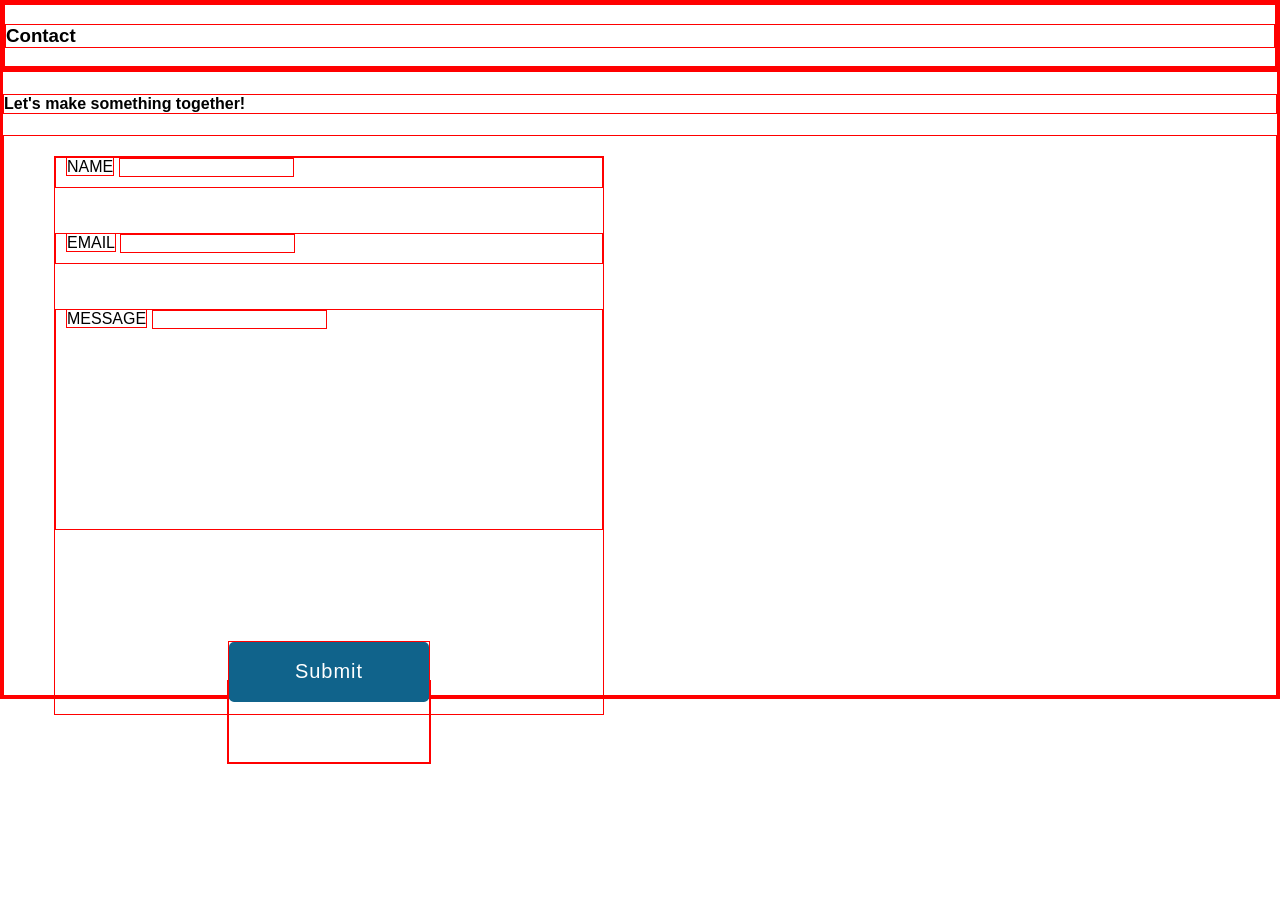
==== Contact.html @ 02bda657 "updates 5.14.22 updates 5.14.22" ====
<!DOCTYPE html>
<html lang="en">
<head>
    <meta charset="UTF-8">
    <meta http-equiv="X-UA-Compatible" content="IE=edge">
    <meta name="viewport" content="width=device-width, initial-scale=1.0">
    <title>Contact</title>
    <link href="https://github.com/NCastillo4/Natalie-Castillo-Portfolio.git">
    <link rel="stylesheet" href="./style.css">
    <link rel= "https://meyerweb.com/eric/tools/css/reset/">
</head>
<body>
    <header>
        <section id="contact_nav">
            <div id="contact_header">
                <h3>Contact</h3> 
            </div>
            <div class="nav_categories">
                <ul>
                    <li>
                        <a href="index.html">About</a> 
                    </li>
                    <li>
                        <a href="Projects.html">Projects</a>    
                    </li>
                    <li> 
                <a href="Contact.html">Contact</a>  
                </li>
                </ul>
            </div>
        </section>   
    </header>
        <!--<div id="hero_image" class="hero_background"><img src=Images/LeavesHero.png>-->
       
    
<section id="contact_container">
     <h4> Let's make something together!</h4>
    <div class="contactform">
        <form class="formbody">
            <div class="fname">
                <label>NAME</label>
                <input type="text" id="fname" name="fname">
            </div>
            <div class="femail">    
                <label>EMAIL</label>
                <input type="text" id="femail" name="femail">
            </div>
            <div class="fmessage">  
            <label>MESSAGE</label>
            <input type="text" id="fmessage" name="fmessage">
            </div>
           <span class="submit"><a href=""></a></span>
        </form>
    </div>

</section>
</body>
</html>
---- style.css ----
body{
    background:white;
    font-family:  'Roboto', sans-serif;
    margin:0;
}

#page_hero{
    background-size:cover;
    background-repeat: no-repeat;
}

#line{
    border:2px solid #B0C0C4;
    margin-top: -4.5px;
}


#profile_card {
    height: 100%;
    width: 100%;
    z-index:1;
  }

#container{
    width:463px;
    height:270px;
    background-color: white;
    border-radius: 8px;
    box-shadow: 0px 4px 4px rgba(0, 0, 0, 0.25);
    text-align:center;
    border: 1px solid #D3DCDE;
    position:absolute;
    top:32%;
    left:50%;
    -webkit-transform: translate(-50%, -50%);
    -moz-transform: translate(-50%, -50%);
    -o-transform: translate(-50%, -50%);
    -ms-transform: translate(-50%, -50%);
    transform: translate(-50%, -50%);
    z-index:1;
  }

#headshot{
    position:absolute;
    left:50%;
    -webkit-transform: translate(-50%, -50%);
    -moz-transform: translate(-50%, -50%);
    -o-transform: translate(-50%, -50%);
    -ms-transform: translate(-50%, -50%);
    transform: translate(-50%, -50%);
    z-index:1;
}

h2{
    font-size:28px;
    color:#333030;
    font-weight:500;
    margin-top: 108px;
}

.location{
    display:flex;
    align-items: center;
    justify-content: center;
    color:#10638B;
    font-size:18px;
    font-weight:400;
    margin-top: -10px; 
}

#site_nav{
    display:flex;
    justify-content: space-evenly;
    align-items: center; 
}

a{
   text-decoration: none;
    font-size:18px;
    font-weight:400;
    color:#6D6565;
}

main{
    margin-left: 80px;
    margin-right: 80px;
}
#heading{
    font-family: 'Roboto', sans-serif;
    font-style:normal;
    font-weight:600;
    font-size:40px;
    color:#984D92;
    margin-top:230px;
    margin-bottom: 50px;
}
    
#about_text{
    font-family: 'Roboto', sans-serif;
    font-style:normal;
    font-weight:400;
    font-size:24px;
    line-height:35px;
    color:#6D6565;   
}

p{
    margin-bottom: 35px;
}

/*.button{
    width:272px;
    height:70px;
    outline: #10638B solid 3px;
    outline-offset: 16px;
    background:#ffffff;
    color:#10638B;
    font-family:'Roboto', sans-serif;
    font-style:normal;
    font-weight:700;
    font-size:24px;
    margin-left:22px;
    position:relative; top:50px;
}*/

@import url('https://fonts.googleapis.com/css?family=Montserrat:600&display=swap');

span{
  position: relative;top:50px;
  display: inline-flex;
}

span a{
  font-size: 19px;
  letter-spacing: 1px;
  transform-style: preserve-3d;
  transform: translateZ(-25px);
  transition: transform .15s;
  font-family:'Roboto', sans-serif;
  font-style:normal;
  font-weight:400;
  font-size:24px;
}

span a:before,
span a:after{
  position: absolute;
  content: "Download Resume";
  width:272px;
  height:70px;
  display: flex;
  align-items: center;
  justify-content: center;
  border: 5px solid #10638B;
  box-sizing: border-box;
  border-radius: 5px;
}

span a:before{
  color: #fff;
  background: #10638B;
  transform: rotateY(0deg) translateZ(25px);
}
span a:after{
  color: #10638B;
  transform: rotateX(90deg) translateZ(25px);
}
span a:hover{
  transform: translateZ(-25px) rotateX(-90deg);
}

#skillsetGrid{
    display:grid;
    grid-template-columns:1fr 1fr;
    grid-template-areas: "category" "description"; 
    margin-top:180px;
}

.category{
    background-color:#984D92;
    color:white;
    width:300px;
    height:100px;
    border-radius:0px 8px 8px 0px;
    font-family:'Roboto', sans-serif;
    font-weight: 700px;
    font-size:24px;
    margin-top: 60px;margin-bottom: 60px;
    display:flex;
    align-items:center;
    justify-content: center; 
    gap:27px;
}



.description{
    background-color:#D3DCDE ;
    color:#10638B;
    width:745px;
    height: 130px;
    border-radius: 8px;
    font-family:'Roboto', sans-serif;
    font-weight:500;
    font-size:18px;
    margin:25px;
    position:relative; top:18px;
    display:flex;
    align-items:center;
    justify-content: center;
    padding-top:5px;
    padding-left:48px;
    padding-right:48px;
    
}

#boxoutline{
    position:absolute;left:215px;
    width:940px;
    height:490px;
    box-sizing: border-box;
    border:10px solid rgba(16,99,139,0.4);
    margin-top:106px;
    z-index:-1;
}

footer{
    margin-top:62px;
}

/* Projects Page*/
* {
    box-sizing: border-box;
    /* wireframing border  */
    border: solid 1px red !important;
}

body{
    background:white;
    font-family:  'Roboto', sans-serif;
}

header #open-menu {
    position: absolute;
    top: 10px;
    right: 10px;
}

#open-menu {
    display: none;
}

#projects_nav.show{
    display:flex;
}

#projects_nav ul{
       display:flex;
       justify-content: flex-end;
       list-style: none;
       margin-right: 80px;
       padding:0;
       align-items: center;
   }

#projects_nav ul li{
    padding:20px;
}

#projects_nav a:hover{
    text-decoration: #244E5A;
    
    
}
   
main h3{
    font-family: 'Roboto', sans-serif;
    font-size:50px;
    font-weight:600;
    color:#244E5A;
    margin-top: 100px;
    margin-left:1em;
}

#project-grid{
    display:flex;
    flex-wrap: wrap;
    margin-left: 50px;
    margin-right: 50px;
    margin-top: 100px;
}

/* tablet  */

@media screen and (max-width: 650px) {
    header {
        flex-direction: row;
        justify-content: space-between;
    }
    
    #projects_nav{
        align-items: center;
        display: none;
    }

    #open-menu {
        display: flex;
    }

}


/* desktop  */

@media screen and (min-width: 1100px) {}

img{
    max-width: 100%;
}


/* Contact Page*/

/*body{
    background:white;
    font-family:  'Roboto', sans-serif;
}

#contact_nav{
 width:100%;
}*/

.nav_categories ul{
    display:flex;
    flex-direction:row;
    justify-content: flex-end;
    list-style: none;
    margin-top: -120px;
    margin-right: 45px;
}

.nav_categories a{
    padding-left:30px;
    padding-right: 30px;
}

/*h3{
    z-index:1;
    position:relative; top: -260px;
    margin-left: 130px;
    font-family: 'Roboto', sans-serif;
    font-size:64px;
    font-weight:600;
    color:#244E5A;
}/*

h4{
    font-family: 'Roboto', sans-serif;
    font-style:normal;
    font-weight:600;
    font-size:40px;
    color:#984D92;
    margin-top: 300px;
    text-align:center; 
}

#contact_container{
    width: 100%;
    min-height: 100vh;
    display: flex;
    flex-wrap: wrap;
    justify-content: center;
    align-items: center;
    /*position:relative;*/ top:-150px;  
}
.contactform{
    width:650px;
    border-radius:8px;
    border: 1px solid #6D6565;
    padding:72px 55px 90px 55px;
    font-size:18px;
    font-weight:400;
    color:#6D6565;
}

.formbody{
    width:550px;
    display:flex;
    flex-wrap: wrap;
    justify-content: center;
    align-items: center;
    position:relative; top:20px; left:50px;right:50px;
}


.fname{
    width: 100%;
    position: relative;
    border-bottom: 1px solid #6D6565;
    margin-bottom: 45px;
    padding-bottom: 10px;
    padding-left: 10px;
}

.femail{
    width: 100%;
    position: relative;
    border-bottom: 1px solid #6D6565;
    margin-bottom: 45px; 
    padding-bottom: 10px;
    padding-left: 10px;
}

.fmessage{
    width: 100%;
    position: relative;
    border-bottom: 1px solid #6D6565;
    margin-bottom: 100px;   
    padding-bottom: 200px;
     padding-left: 10px;
}

@import url('https://fonts.googleapis.com/css?family=Montserrat:600&display=swap');



.submit a{
  font-size: 19px;
  letter-spacing: 1px;
  transform-style: preserve-3d;
  transform: translateZ(-25px);
  transition: transform .15s;
  font-family:'Roboto', sans-serif;
  font-style:normal;
  font-weight:400;
  font-size:20px;
  margin-top: -40px;
}

.submit a:before,
.submit a:after{
  position: absolute;
  content: "Submit";
  width:200px;
  height:60px;
  position:relative;
  display:flex;
  justify-content: center;
  align-items: center;
  border: 5px solid #10638B;
  box-sizing: border-box;
  border-radius: 5px;
}

.submit a:before{
  color: #fff;
  background: #10638B;
  transform: rotateY(0deg) translateZ(25px);
}
.submit a :after{
  color: #10638B;
  transform: rotateX(90deg) translateZ(25px);
}
.submit a:hover{
  transform: translateZ(-25px) rotateX(-90deg);
}
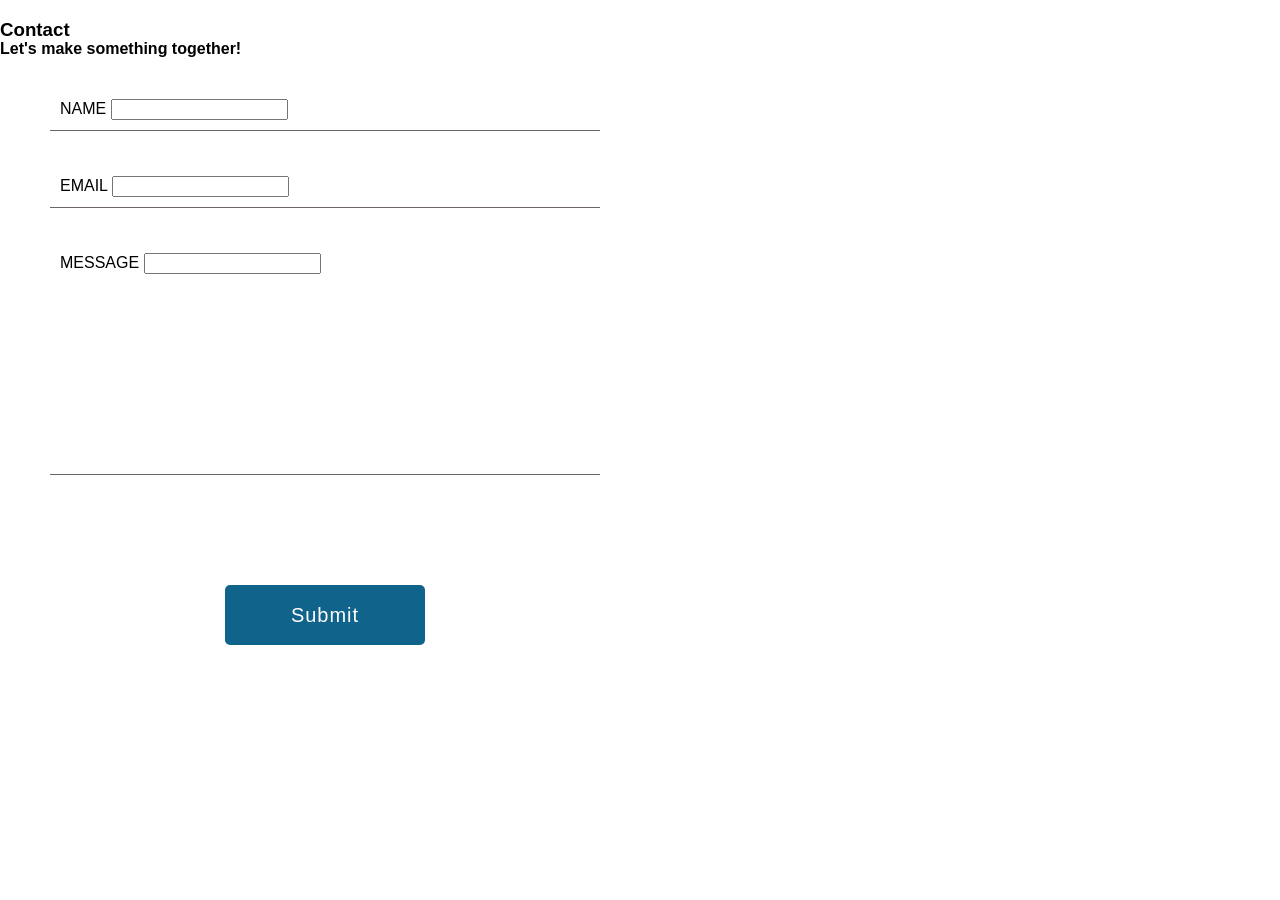
==== commit 0974398f: "most up to date revisions 5.24.22 most up to date revisions" ====
--- a/Contact.html
+++ b/Contact.html
@@ -8,6 +8,7 @@
     <link href="https://github.com/NCastillo4/Natalie-Castillo-Portfolio.git">
     <link rel="stylesheet" href="./style.css">
     <link rel= "https://meyerweb.com/eric/tools/css/reset/">
+    
 </head>
 <body>
     <header>
--- a/style.css
+++ b/style.css
@@ -230,11 +230,11 @@
 }
 
 /* Projects Page*/
-* {
+/* * {
     box-sizing: border-box;
-    /* wireframing border  */
+    wireframing border  
     border: solid 1px red !important;
-}
+}*/
 
 body{
     background:white;
